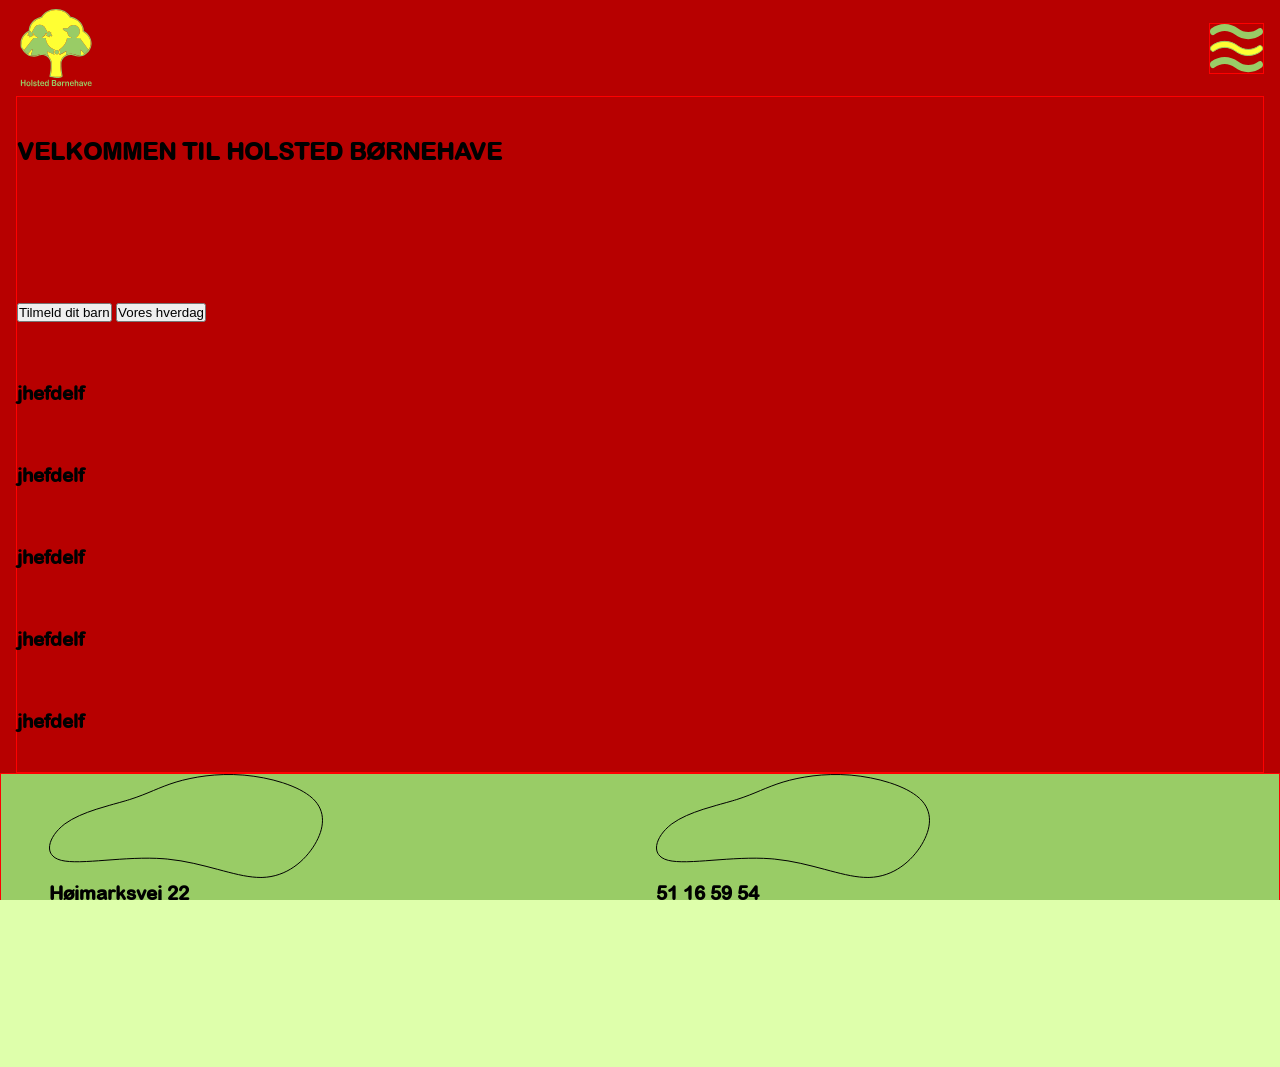
==== index.html @ e7b5628b "nav done footer started" ====
<!DOCTYPE html>
<html lang="en">

<head>
  <meta charset="UTF-8">
  <meta name="viewport" content="width=device-width, initial-scale=1.0">
  <title>Holsted Børnehave</title>
  <link rel="stylesheet" href="css/overall-styles.css">
  <link rel="stylesheet" href="css/header.css">
  <link rel="stylesheet" href="css/footer.css">
  <script src="js/navbar.js" defer></script>
</head>

<body>
  <header>
    <img src="img/hb-logo.svg" alt="logo" onclick="toggleNav()">
    <nav>
      <ul id="sidemenu">
        <li>
          <div class="svg-button" onclick="toggleNav()">
            <img src="img/headerblob1.svg" alt="">
            <h2>Hjem</h2>
          </div>
        </li>
        <li>
          <div class="svg-button" onclick="window.location.href='#'">
            <img src="img/headerblob2.svg" alt="">
            <h2>Hvem er vi?</h2>
          </div>
        </li>
        <li>
          <div class="svg-button" onclick="window.location.href='#'">
            <img src="img/headerblob3.svg" alt="">
            <h2>Hverdagen</h2>
          </div>
        </li>
        <li>
          <div class="svg-button" onclick="window.location.href='#'">
            <img src="img/headerblob4.svg" alt="">
            <h2>Kontakt</h2>
          </div>
        </li>
      </ul>
      <!-- <img id="burger"  src="img/burger.svg" alt=""> -->
      <!-- <div id="burger" onclick="toggleNav()" src="img/burger.svg" ></div> -->
      <div id="burger" onclick="toggleNav()">
        <img src="img/green-burger.svg" alt="">
        <img src="img/yellow-burger.svg" alt="">
        <img src="img/green-burger.svg" alt="">
      </div>
    </nav>
  </header>

  <main>
    <section>
      <h1>
        VELKOMMEN TIL HOLSTED BØRNEHAVE
      </h1>
      <h4>

      </h4>
    </section>

    <section>
      <img src="" alt="">
      <p></p>
      </img>
    </section>

    <section class="toknapper">
      <button>Tilmeld dit barn</button>
      <button>Vores hverdag</button>
    </section>

    <section id="galleri">
      <h3>jhefdelf </h3>
    </section>
    <section id="galleri">
      <h3>jhefdelf </h3>
    </section>
    <section id="galleri">
      <h3>jhefdelf </h3>
    </section>
    <section id="galleri">
      <h3>jhefdelf </h3>
    </section>
    <section id="galleri">
      <h3>jhefdelf </h3>
    </section>
  </main>
  <footer>
    <div class="blob-info" onclick="window.location.href='#'">
      <img src="img/headerblob2.svg" alt="">
      <h3>Højmarksvej 22</h3>
    </div>
    <div class="blob-info" onclick="window.location.href='#'">
      <img src="img/headerblob2.svg" alt="">
      <h3>51 16 59 54</h3>
    </div>
    <div class="blob-info" onclick="window.location.href='#'">
      <img src="img/headerblob2.svg" alt="">
      <h3>75 39 23 04</h3>
    </div>
    <div class="blob-info" onclick="window.location.href='#'">
      <img src="img/headerblob2.svg" alt="">
      <h3>post@holstedbornehave.dk</h3>
    </div>
  </footer>
</body>

</html>
---- css/overall-styles.css ----
@font-face {
    font-family: 'ArialRoundedMTBold';
    src: url('../fonts/Arial Rounded Bold.ttf') format('truetype');
    font-style: bold;
}

* {
    box-sizing: border-box;
    margin: 0;
    padding: 0;
    font-family: Arial, sans-serif;
}

html, body {
    scroll-behavior: smooth;
    overflow-x: hidden;
    height: 100%;
    background-color: #DEFFAB;
}

main {
    margin: 0 1rem;
    border: red solid 1px;
}

h1, h2, h3 {
    font-family: 'ArialRoundedMTBold', Arial, sans-serif;
}

section {
    margin: 20px 0;
    padding: 20px 0;
    border-radius: 8px;
}

@media only screen and (min-width: 768px) {
    body {
        background-color: #b70000;
    }

    /* Width of the scrollbar */
    &::-webkit-scrollbar {
        width: 8px;
    }

    /* Track background (lighter to match the dark gradient background) */
    &::-webkit-scrollbar-track {
        background: #0f284f;
        border-radius: 0 4px 4px 0;
    }

    /* Drag-handle (darker for contrast) */
    &::-webkit-scrollbar-thumb {
        background: #00428d;
        border-radius: 4px;
    }

    /* Handle on hover (slightly lighter for visibility) */
    &::-webkit-scrollbar-thumb:hover {
        background: #1A4475;
    }

    /* Handle when actively being dragged */
    &::-webkit-scrollbar-thumb:active {
        background: #205490;
    }
}
---- css/header.css ----
header {
    /* position: sticky; */
    /* background: linear-gradient(180deg, #DEFFAB 75%, #ddffab00 100%); */
    top: 0;
    height: 6rem;
    width: 100%;
    padding: 0.5rem 1rem;
    display: flex;
    flex-direction: row;
    justify-content: center;
    align-items: center;
    text-align: center;
}

header img {
    width: auto;
    height: 100%;
}

header nav {
    display: flex;
    flex-direction: row;
    justify-content: flex-end;
    align-items: center;
    height: 50%;
    width: 100%;
}

#burger { 
    display: flex;
    flex-direction: column;
    border: red solid 1px;
}

#burger img {
    width: 100%;
    height: 100%;
    opacity: 1;
    transition: transform 0.5s, opacity 0.5s;
}

#burger.open img:nth-child(1) {
    transform: translate(0, 100%) rotate(45deg);
}

#burger.open img:nth-child(2) {
    transform: rotate(-45deg);
}

#burger.open img:nth-child(3) {
    transform: translate(0, -100%) rotate(-45deg);
    opacity: 0;
}

header ul {
    position: fixed;
    height: 100%;
    width: 0%;
    z-index: 1;
    top: 6rem;
    right: 0;
    display: flex;
    flex-direction: column;
    padding-top: 3vh;
    gap: 3vh;
    background-color: #DEFFAB;
    overflow-x: hidden;
    transition: 0.5s;
}

header li {
    display: flex;
    flex-direction: column;
    justify-content: center;
    align-items: center;
    transition: 0.5s;
    height: calc(25vh - 10vh);
    width: auto;
}

.svg-button {
    position: relative;
    width: 100%;
    height: 100%;
    display: inline-block;
    cursor: pointer;
    border: red solid 1px;
}

.svg-button img {
    border: blue solid 1px;
    width: 75%;
    height: 100%;
}

.svg-button h2 {
    position: absolute;
    top: 50%;
    left: 50%;
    transform: translate(-50%, -50%);
    font-size: 200%;
    color: black;
    pointer-events: none;
    font-family: 'ArialRoundedMTBold', Arial, sans-serif;
    white-space: nowrap;
}
---- css/footer.css ----
footer {
    width: 100vw;
    height: fit-content;
    background-color: #99cc66;
    display: flex;
    flex-wrap: wrap;
    justify-content: center;
    align-items: stretch;
    gap: 2rem;
    border: red solid 1px;
}

footer > * {
    flex: 1 1 45%;
    max-width: 45%;
    box-sizing: border-box;
}

footer img.blob-info {
    width: 100%;
    height: 100%;
    opacity: 0.5;
    position: absolute;
    z-index: -1;
}
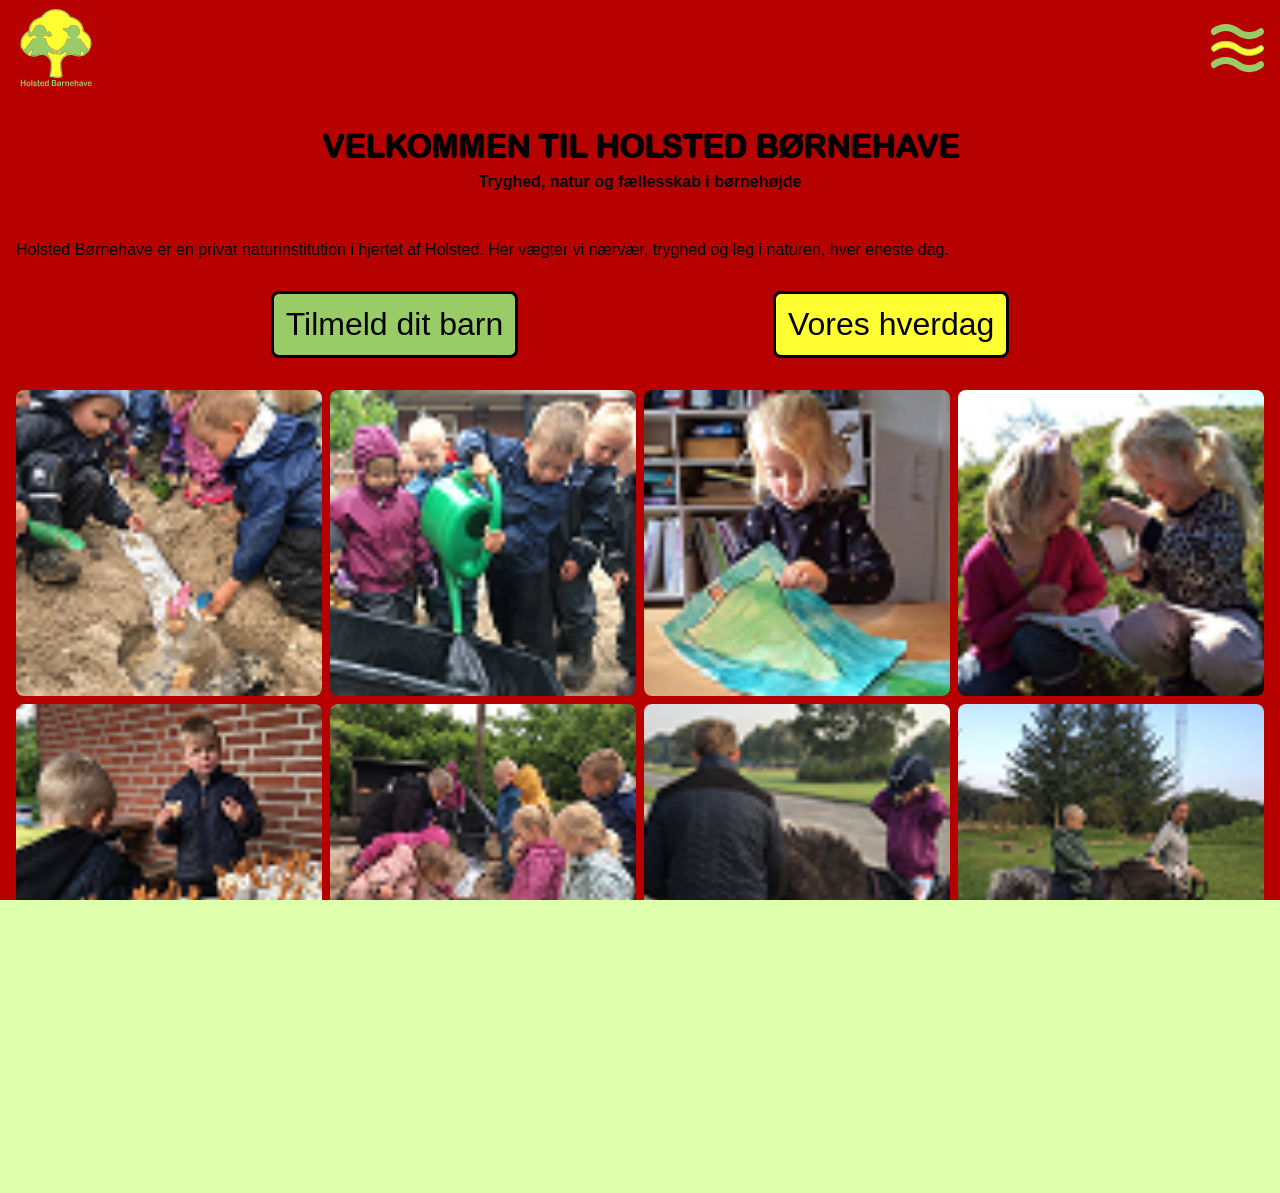
==== commit a8cb7afd: "kommenteret javascript" ====
--- a/index.html
+++ b/index.html
@@ -23,26 +23,24 @@
           </div>
         </li>
         <li>
-          <div class="svg-button" onclick="window.location.href='#'">
+          <div class="svg-button" onclick="window.location.href='hvem-er-vi.html'">
             <img src="img/headerblob2.svg" alt="">
             <h2>Hvem er vi?</h2>
           </div>
         </li>
         <li>
-          <div class="svg-button" onclick="window.location.href='#'">
+          <div class="svg-button" onclick="window.location.href='hverdagen.html'">
             <img src="img/headerblob3.svg" alt="">
             <h2>Hverdagen</h2>
           </div>
         </li>
         <li>
-          <div class="svg-button" onclick="window.location.href='#'">
+          <div class="svg-button" onclick="window.location.href='indmeldelse.html'">
             <img src="img/headerblob4.svg" alt="">
             <h2>Kontakt</h2>
           </div>
         </li>
       </ul>
-      <!-- <img id="burger"  src="img/burger.svg" alt=""> -->
-      <!-- <div id="burger" onclick="toggleNav()" src="img/burger.svg" ></div> -->
       <div id="burger" onclick="toggleNav()">
         <img src="img/green-burger.svg" alt="">
         <img src="img/yellow-burger.svg" alt="">
@@ -52,60 +50,45 @@
   </header>
 
   <main>
-    <section>
+    <section id="title-tekst">
       <h1>
         VELKOMMEN TIL HOLSTED BØRNEHAVE
       </h1>
       <h4>
-
+        Tryghed, natur og fællesskab i børnehøjde
       </h4>
     </section>
 
     <section>
-      <img src="" alt="">
-      <p></p>
-      </img>
+      <img src="https://www.holstedbornehave.dk/media/1030/hjemmeside2.jpg?crop=0,0.30291005291005291,0.0000000000000006315935428979,0.36375661375661394&cropmode=percentage&width=1920&height=480&rnd=133156556140000000" alt="">
+      <p>Holsted Børnehave er en privat naturinstitution i hjertet af Holsted. Her vægter vi nærvær, tryghed og leg i naturen, hver eneste dag.</p>
     </section>
 
-    <section class="toknapper">
-      <button>Tilmeld dit barn</button>
-      <button>Vores hverdag</button>
+    <section class="knapper">
+      <button onclick="window.location.href='indmeldelse.html'">Tilmeld dit barn</button>
+      <button onclick="window.location.href='hverdagen.html'">Vores hverdag</button>
     </section>
-
+    
     <section id="galleri">
-      <h3>jhefdelf </h3>
-    </section>
-    <section id="galleri">
-      <h3>jhefdelf </h3>
-    </section>
-    <section id="galleri">
-      <h3>jhefdelf </h3>
-    </section>
-    <section id="galleri">
-      <h3>jhefdelf </h3>
-    </section>
-    <section id="galleri">
-      <h3>jhefdelf </h3>
+      <img src="img/content/galleri1.webp" alt="Børn der leger i sandet i Holsted Børnehave">
+      <img src="img/content/galleri2.webp" alt="Børn der med vandkande i Holsted Børnehave">
+      <img src="img/content/galleri3.webp" alt="Pige, som klipper kunst">
+      <img src="img/content/galleri4.webp" alt="Børn der leger sammen i børnehave">
+      <img src="img/content/galleri5.webp" alt="Børn der spiser frokost og snacks">
+      <img src="img/content/galleri6.webp" alt="børn der lærer om vandløb">
+      <img src="img/content/galleri7.webp" alt="Barn på en levebde hest i Holsted Børnehave">
+      <img src="img/content/galleri8.webp" alt="Barn der ridder på hest">
     </section>
   </main>
+
   <footer>
-    <div class="blob-info" onclick="window.location.href='#'">
-      <img src="img/headerblob2.svg" alt="">
-      <h3>Højmarksvej 22</h3>
-    </div>
-    <div class="blob-info" onclick="window.location.href='#'">
-      <img src="img/headerblob2.svg" alt="">
-      <h3>51 16 59 54</h3>
-    </div>
-    <div class="blob-info" onclick="window.location.href='#'">
-      <img src="img/headerblob2.svg" alt="">
-      <h3>75 39 23 04</h3>
-    </div>
-    <div class="blob-info" onclick="window.location.href='#'">
-      <img src="img/headerblob2.svg" alt="">
-      <h3>post@holstedbornehave.dk</h3>
-    </div>
+    <section>
+      <div class="footer-bubble"><a href="https://www.google.com/maps/place/H%C3%B8jmarksvej+22,+6670+Holsted/@55.4974315,8.9092582,641m/data=!3m2!1e3!4b1!4m6!3m5!1s0x464b406d9dfbc0a3:0x508580d6dd4f670b!8m2!3d55.4974286!4d8.9141291!16s%2Fg%2F11c58550yg?entry=ttu&g_ep=EgoyMDI1MDUxNS4wIKXMDSoASAFQAw%3D%3D" target="_blank">Højmarksvej 22</a></div>
+      <div class="footer-bubble"><a href="tel:75392304">75 39 23 04</a></div>
+      <div class="footer-bubble"><a href="mailto: post@holstedbornehave.dk">post@holstedbornehave.dk</a></div>
+    </section>
   </footer>
+
 </body>
 
 </html>
--- a/css/overall-styles.css
+++ b/css/overall-styles.css
@@ -11,7 +11,8 @@
     font-family: Arial, sans-serif;
 }
 
-html, body {
+html,
+body {
     scroll-behavior: smooth;
     overflow-x: hidden;
     height: 100%;
@@ -20,17 +21,127 @@
 
 main {
     margin: 0 1rem;
-    border: red solid 1px;
+    /* border: red solid 1px; */
 }
 
-h1, h2, h3 {
+h1 {
+    font-size: 2rem;
+    text-transform: uppercase;
+}
+
+h1,
+h2,
+h3 {
+    text-align: center;
     font-family: 'ArialRoundedMTBold', Arial, sans-serif;
 }
 
-section {
-    margin: 20px 0;
-    padding: 20px 0;
-    border-radius: 8px;
+main section {
+    margin: 2rem 0;
+}
+
+#title-tekst {
+    text-align: center;
+    display: flex;
+    flex-direction: column;
+    gap: 0.5rem;
+}
+
+main img {
+    width: 100%;
+    height: auto;
+    border-radius: .5rem;
+    margin: 0.25rem 0;
+}
+
+.knapper {
+    display: flex;
+    flex-direction: row;
+    justify-content: space-evenly;
+}
+
+button {
+    background-color: #99cc66;
+    border: black solid 3px;
+    padding: .75rem;
+    border-radius: 0.5rem;
+    cursor: pointer;
+    font-size: clamp(1rem, 5vw, 2rem);
+}
+
+button:nth-of-type(even) {
+    background-color: #ffff33;
+}
+
+#galleri {
+    display: grid;
+    gap: 0.5rem;
+    grid-template-columns: repeat(4, 1fr);
+}
+
+#galleri img {
+    width: 100%;
+    aspect-ratio: 1 / 1;
+    object-fit: cover;
+    border-radius: 0.5rem;
+    margin: 0;
+}
+
+
+
+form {
+    padding: 2rem;
+    display: flex;
+    flex-direction: column;
+}
+
+form h1 {
+    margin-bottom: 3rem;
+}
+
+form label {
+    font-weight: bold;
+    font-size: 1rem;
+}
+
+form input {
+    background-color: #ffff66;
+    border: none;
+    padding: 0.75rem;
+    margin-bottom: 2rem;
+    border-radius: 0.5rem;
+    font-size: 1rem;
+    border: 2px solid transparent;
+}
+
+form input:focus {
+    outline: none;
+    border: 2px solid #99cc66;
+}
+
+.toast {
+    position: fixed;
+    bottom: 10rem;
+    right: -100%;
+    background: #ffff33;
+    padding: 0.5rem 1.25rem;
+    margin: 1rem;
+    height: fit-content;
+    border-radius: 0.5rem;
+    box-shadow: 0 2px 8px rgba(0,0,0,0.15);
+    font-size: 1.25rem;
+    z-index: 2;
+    opacity: 0.95;
+    text-align: center;
+    pointer-events: none;
+    transition: right 0.5s;
+    text-align: left;
+    line-break: loose;
+}
+
+@keyframes toast-fadein {
+    from { opacity: 0; transform: translateX(-50%) translateY(30px);}
+    to { opacity: 0.95; transform: translateX(-50%) translateY(0);}
 }
 
 @media only screen and (min-width: 768px) {
--- a/css/header.css
+++ b/css/header.css
@@ -1,6 +1,4 @@
 header {
-    /* position: sticky; */
-    /* background: linear-gradient(180deg, #DEFFAB 75%, #ddffab00 100%); */
     top: 0;
     height: 6rem;
     width: 100%;
@@ -29,7 +27,6 @@
 #burger { 
     display: flex;
     flex-direction: column;
-    border: red solid 1px;
 }
 
 #burger img {
@@ -52,7 +49,7 @@
     opacity: 0;
 }
 
-header ul {
+header ul#sidemenu {
     position: fixed;
     height: 100%;
     width: 0%;
@@ -83,12 +80,9 @@
     width: 100%;
     height: 100%;
     display: inline-block;
-    cursor: pointer;
-    border: red solid 1px;
 }
 
 .svg-button img {
-    border: blue solid 1px;
     width: 75%;
     height: 100%;
 }
--- a/css/footer.css
+++ b/css/footer.css
@@ -1,25 +1,50 @@
 footer {
     width: 100vw;
     height: fit-content;
-    background-color: #99cc66;
+    padding: 1rem;
+}
+
+footer section {
+    position: relative;
+    width: 100%;
     display: flex;
     flex-wrap: wrap;
-    justify-content: center;
-    align-items: stretch;
-    gap: 2rem;
-    border: red solid 1px;
+    border-radius: 8px;
+    background-color: #99cc66;
+    padding: 2rem 0.5rem;
+    display: flex;
+    flex-wrap: wrap;
+    row-gap: 1rem;
+    justify-content: space-around;
 }
 
-footer > * {
-    flex: 1 1 45%;
-    max-width: 45%;
-    box-sizing: border-box;
+.footer-bubble {
+    background-color: #ffff33;
+    padding: 0.75rem 1rem;
+    transform: rotate(var(--angle));
+    font-size: 1.25rem;
+    text-align: center;
+    white-space: nowrap;
 }
 
-footer img.blob-info {
-    width: 100%;
-    height: 100%;
-    opacity: 0.5;
-    position: absolute;
-    z-index: -1;
+.footer-bubble:nth-of-type(1) {
+    --angle: -5deg;
+    border-radius: 81% 19% 81% 71% / 52% 41% 81% 40% ;
+    border-radius: 81% 40% / 81% 90% ;
+}
+
+.footer-bubble:nth-of-type(2) {
+    --angle: 20deg;
+    border-radius: 45% 55% 83% 17% / 67% 42% 58% 33% ;
+}
+
+.footer-bubble:nth-of-type(3) {
+    --angle: 5deg;
+    border-radius: 62% 38% 43% 57% / 55% 71% 29% 45% ;
+    padding: 1rem 1rem;
+}
+
+footer a {
+    text-decoration: none;
+    color: black;
 }
